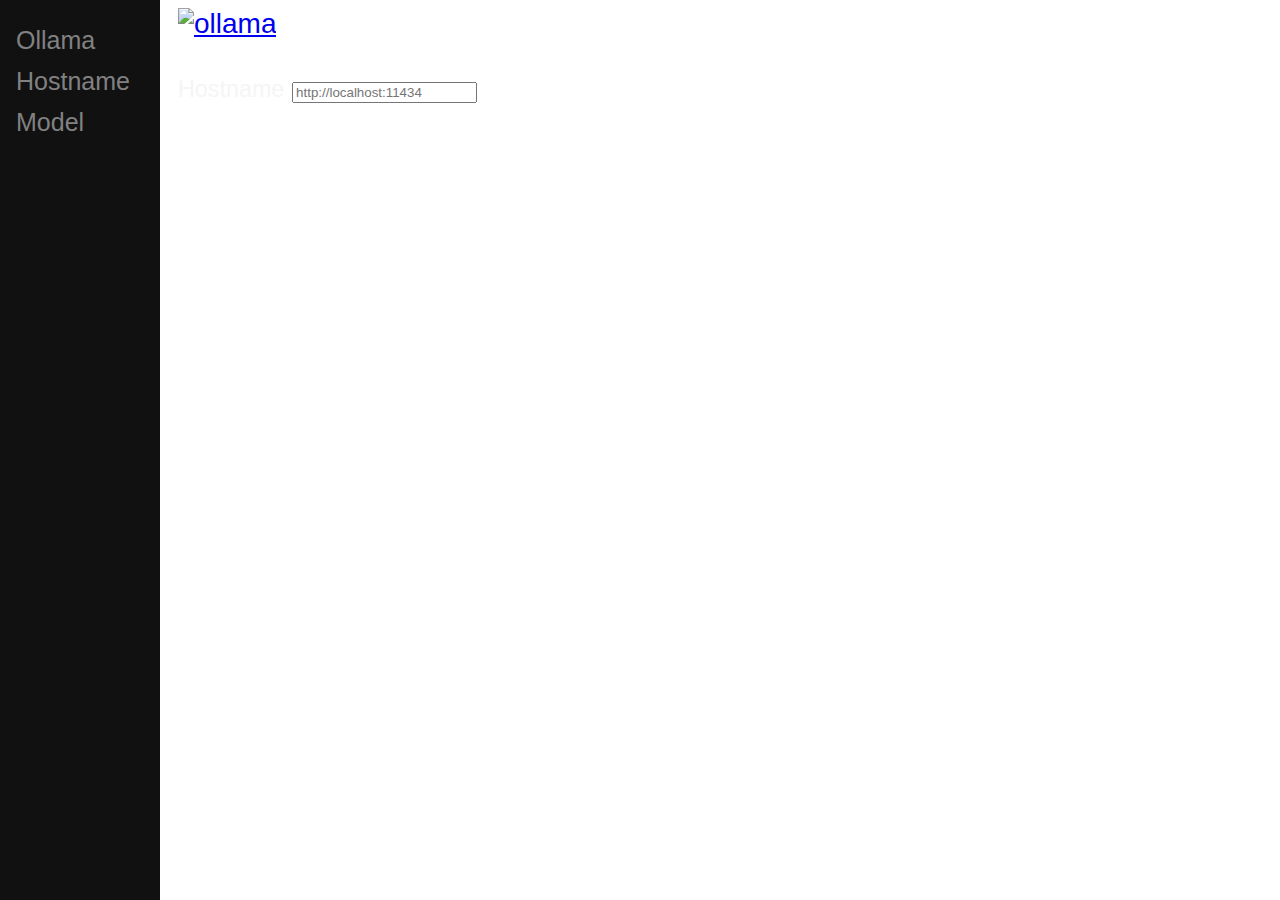
==== Hostname.html @ 5073adbc "ollama ui changes" ====
<!DOCTYPE html>
<html>

<head>
    <title>Chat with Llama2</title>
    <link rel="shortcut icon" type="image/x-icon" href="favicon.ico">
    <link href="resources/bootstrap.min.css" rel="stylesheet"
        integrity="sha384-4bw+/aepP/YC94hEpVNVgiZdgIC5+VKNBQNGCHeKRQN+PtmoHDEXuppvnDJzQIu9" crossorigin="anonymous">
    <script src="resources/bootstrap.bundle.min.js"
        integrity="sha384-HwwvtgBNo3bZJJLYd8oVXjrBZt8cqVSpeBNS5n7C8IVInixGAoxmnlMuBnhbgrkm"
        crossorigin="anonymous"></script>
    <script src="resources/marked.min.js"
        integrity="sha384-dZulhREgb+hCgQMhZ2VG0l37VQj5pJBq2w0h7Jn3tdMn36aXNepF1+FMLBB4O649"
        crossorigin="anonymous"></script>
    <script src="resources/purify.min.js" integrity="sha256-QigBQMy2be3IqJD2ezKJUJ5gycSmyYlRHj2VGBuITpU="
        crossorigin="anonymous"></script>
    <link rel="stylesheet" href="chat.css">
</head>

<body data-bs-theme="dark">






    <div class="main">

        <div class="sidenav">
            <a href="./index.html">Ollama</a>
            <a href="./Hostname.html">Hostname</a>
            <a href="#Model">Model</a>
        </div>


        <!-- <div class="container"> -->
        <!-- <div class="row pt-3"> -->
        <a href="http://127.0.0.1:8000/"> <img src="favicon.ico" style="width: 10%;" alt="ollama">
        </a>



        <br><br>
        <div id="model-controls" class="col-md-4 col-12 text-md-end text-start mb-3">
            <div class="d-flex flex-column align-items-md-end align-items-start">

                <div id="host-address-select">
                    <div class="d-flex align-items-center mb-2">
                        <label for="host-address" class="form-label me-2" style="font-size: smaller;">Hostname</label>
                        <input id="host-address" class="form-control" type="text" placeholder="http://localhost:11434"
                            style="width: auto;"></select>
                    </div>
                </div>
            </div>
        </div>
        <!-- </div> -->


        <!-- </div> -->
        <!-- </div> -->
    </div>
    <script src="api.js"></script>
    <script src="chat.js"></script>

</body>

</html>
---- chat.css ----
body {
    /* background-color: #0b3d91; */
    color: #f5f5f5;
    font-family: 'Arial', sans-serif;
}

.user-message {
    background-color: rgb(86, 144, 163);
	color: white;
    padding: 10px;
    border-radius: 10px;
    white-space: pre-wrap;
    margin-left: auto;
    margin-right: 0;
    max-width: 90%;
     }

  /* Style for received messages */
  .response-message {
    background-color: rgb(62, 62, 62);
	  color: white;
    padding: 10px;
    border-radius: 10px;
    padding-right: 20px;
    position: relative;
    margin-right: auto;
    max-width: 90%;
  }

  .response-message p {
    margin-right: 40px;
    /* Add more styles here */
  }

  /* Style for the chat container */
  #chat-container {
    display: none;
    margin: 0 auto;
    overflow: auto;
  }

.host-address-select {
  background-color: red;
	color: white;
    padding: 1000px;
    border-radius: 1000px;
}

#chat-history {
    display: flex;
    flex-direction: column;
}

.copy-button {
  position: absolute;
  bottom: 5px;
  right: 5px;
  margin: 0 5px 5px 0;
}

#scroll-wrapper {
  padding-bottom: 5.5rem;
}

#input-area {
  position: fixed;
  bottom: 0;
  left: 50%;
  transform: translateX(-50%);
}


.sidenav {
  height: 100%;
  width: 160px;
  position: fixed;
  z-index: 0;
  top: 0;
  left: 0;
  background-color: #111;
  overflow-x: hidden;
  padding-top: 20px;
}

.sidenav a {
  padding: 6px 8px 6px 16px;
  text-decoration: none;
  font-size: 25px;
  color: #818181;
  display: block;
}

.sidenav a:hover {
  color: #f1f1f1;
}

.main {
  margin-left: 160px; /* Same as the width of the sidenav */
  font-size: 28px; /* Increased text to enable scrolling */
  padding: 0px 10px;
}

@media screen and (max-height: 450px) {
  .sidenav {padding-top: 15px;}
  .sidenav a {font-size: 18px;}
}
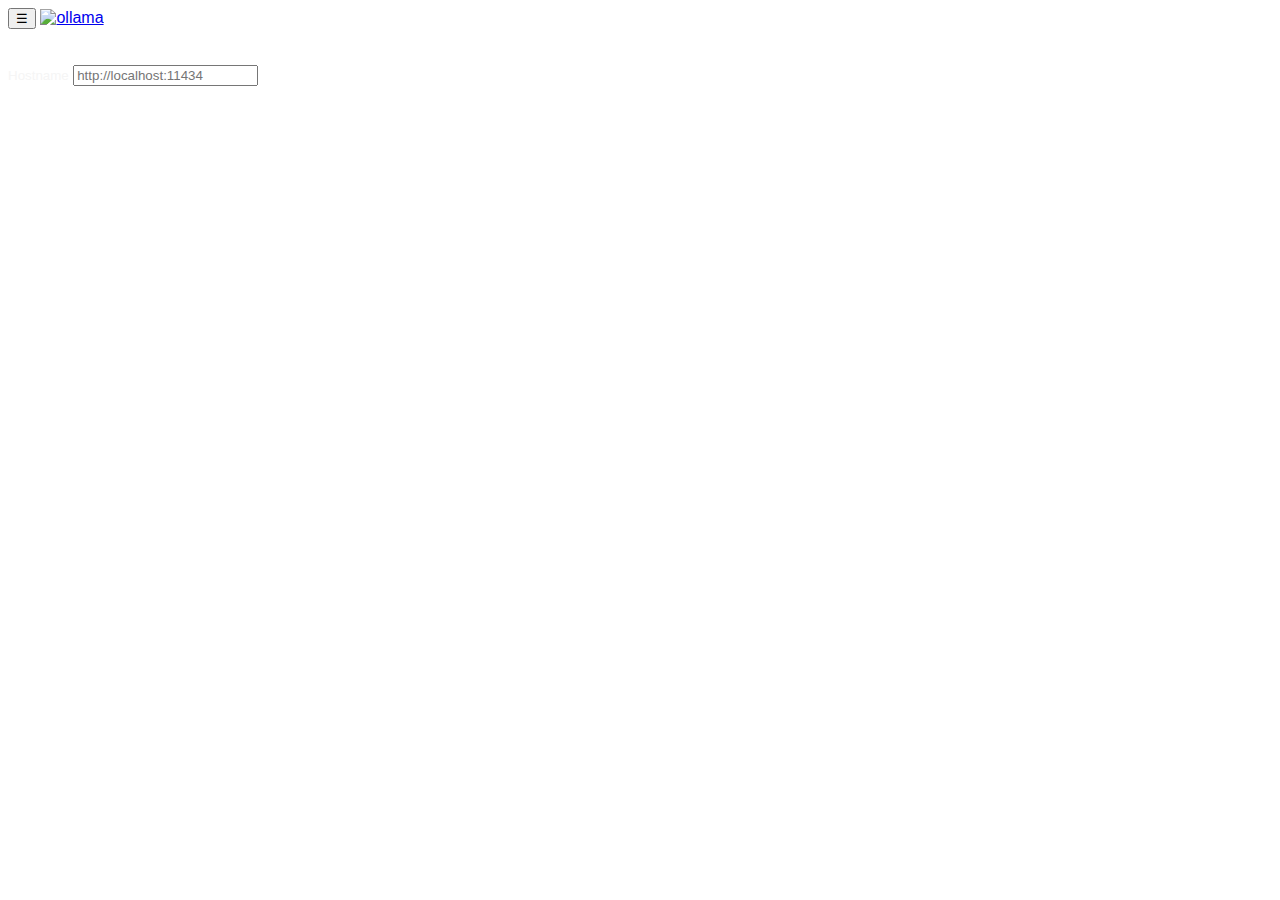
==== commit 8deebc6d: "navigation bar" ====
--- a/Hostname.html
+++ b/Hostname.html
@@ -20,45 +20,59 @@
 <body data-bs-theme="dark">
 
 
+    <div class="main">
+
+        <div class="sidenav" id="mySidebar" class="sidebar">
+            <a href="javascript:void(0)" class="closebtn" onclick="closeNav()">×</a>
+
+            <a href="./index.html">Ollama</a>
+            <a href="./Hostname.html">Hostname</a>
+            <a href="./model.html">Model</a>
+            <hr>
+            <!-- ------------- -->
 
 
+            <div class="d-flex align-items-center">
+                <select id="chat-select" class="form-select" style="width: 100%;">
+                    <option value="" disabled selected>Select a chat</option>
+                </select>
+            </div>
 
-
-    <div class="main">
-
-        <div class="sidenav">
-            <a href="./index.html">Ollama</a>
-            <a href="./Hostname.html">Hostname</a>
-            <a href="#Model">Model</a>
         </div>
 
 
-        <!-- <div class="container"> -->
-        <!-- <div class="row pt-3"> -->
-        <a href="http://127.0.0.1:8000/"> <img src="favicon.ico" style="width: 10%;" alt="ollama">
-        </a>
+        <div id="main" class="container">
+            <div class="row pt-3">
+                <div class="col-md-8 col-12">
+                    <button class="openbtn" onclick="openNav()">☰</button>
+
+                    <a href="./index.html"> <img src="favicon.ico" style="width: 10%;" alt="ollama">
+                    </a>
+                </div>
+
+                <br><br>
+                <div id="model-controls" class="col-md-4 col-12 text-md-end text-start mb-3">
+                    <div class="d-flex flex-column align-items-md-end align-items-start">
+
+                        <div id="host-address-select">
+                            <div class="d-flex align-items-center mb-2">
+                                <label for="host-address" class="form-label me-2"
+                                    style="font-size: smaller;">Hostname</label>
+                                <input id="host-address" class="form-control" type="text"
+                                    placeholder="http://localhost:11434" style="width: auto;"></select>
+                            </div>
+                        </div>
+                    </div>
+                </div>
+                <!-- </div> -->
 
 
-
-        <br><br>
-        <div id="model-controls" class="col-md-4 col-12 text-md-end text-start mb-3">
-            <div class="d-flex flex-column align-items-md-end align-items-start">
-
-                <div id="host-address-select">
-                    <div class="d-flex align-items-center mb-2">
-                        <label for="host-address" class="form-label me-2" style="font-size: smaller;">Hostname</label>
-                        <input id="host-address" class="form-control" type="text" placeholder="http://localhost:11434"
-                            style="width: auto;"></select>
-                    </div>
-                </div>
+                <!-- </div> -->
+                <!-- </div> -->
             </div>
         </div>
-        <!-- </div> -->
+    </div>
 
-
-        <!-- </div> -->
-        <!-- </div> -->
-    </div>
     <script src="api.js"></script>
     <script src="chat.js"></script>
 
--- a/chat.css
+++ b/chat.css
@@ -71,44 +71,47 @@
 }
 
 
+
+
+
+/* side navication */
+
+
 .sidenav {
   height: 100%;
-  width: 160px;
+  width: 0;
   position: fixed;
   z-index: 0;
   top: 0;
   left: 0;
   background-color: #111;
   overflow-x: hidden;
+  transition: 0.5s;
   padding-top: 20px;
 }
 
 .sidenav a {
-  padding: 6px 8px 6px 16px;
+  padding: 8px 8px 8px 32px;
   text-decoration: none;
   font-size: 25px;
   color: #818181;
   display: block;
+  transition: 0.3s;
 }
 
 .sidenav a:hover {
   color: #f1f1f1;
 }
 
-.main {
-  margin-left: 160px; /* Same as the width of the sidenav */
-  font-size: 28px; /* Increased text to enable scrolling */
-  padding: 0px 10px;
+.sidenav .closebtn {
+  position: absolute;
+  top: 0;
+  right: 25px;
+  font-size: 36px;
+  margin-left: 50px;
 }
 
 @media screen and (max-height: 450px) {
   .sidenav {padding-top: 15px;}
   .sidenav a {font-size: 18px;}
-}
-
-
-
-
-
-
-
+}